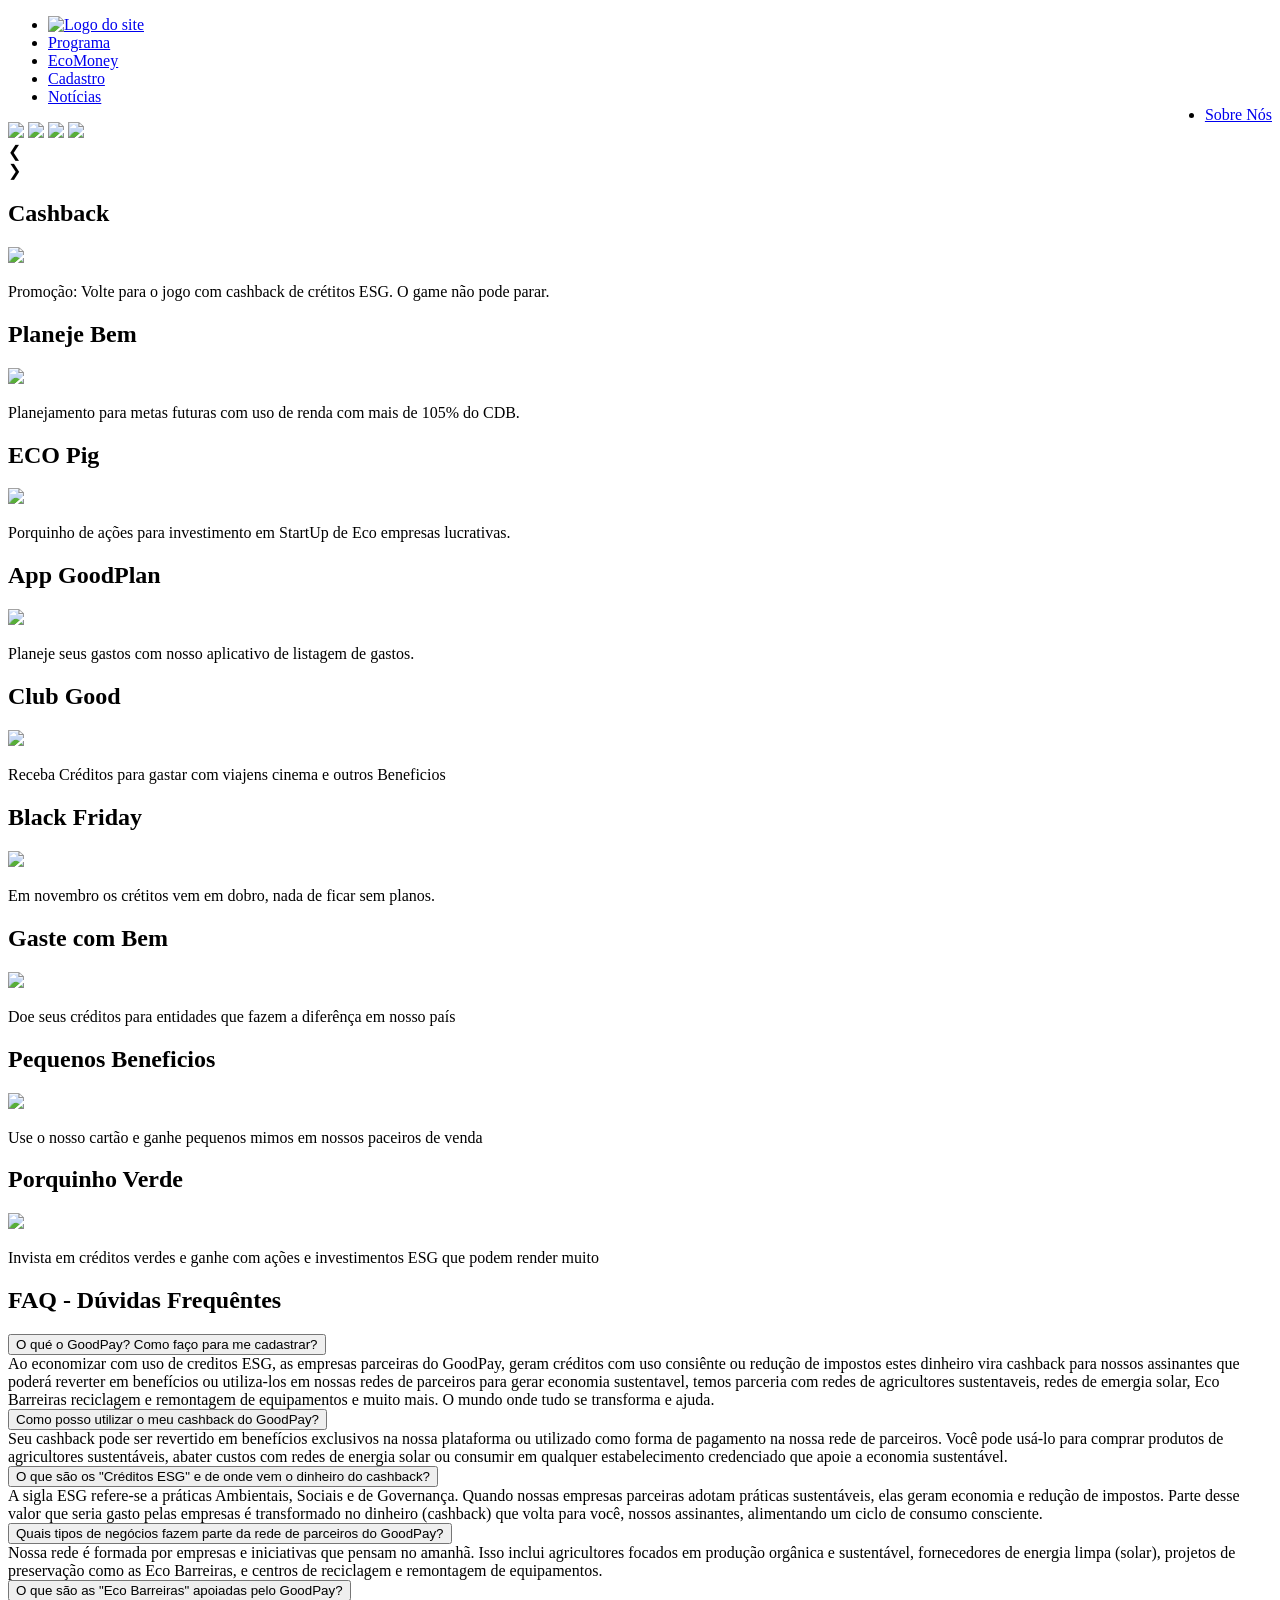
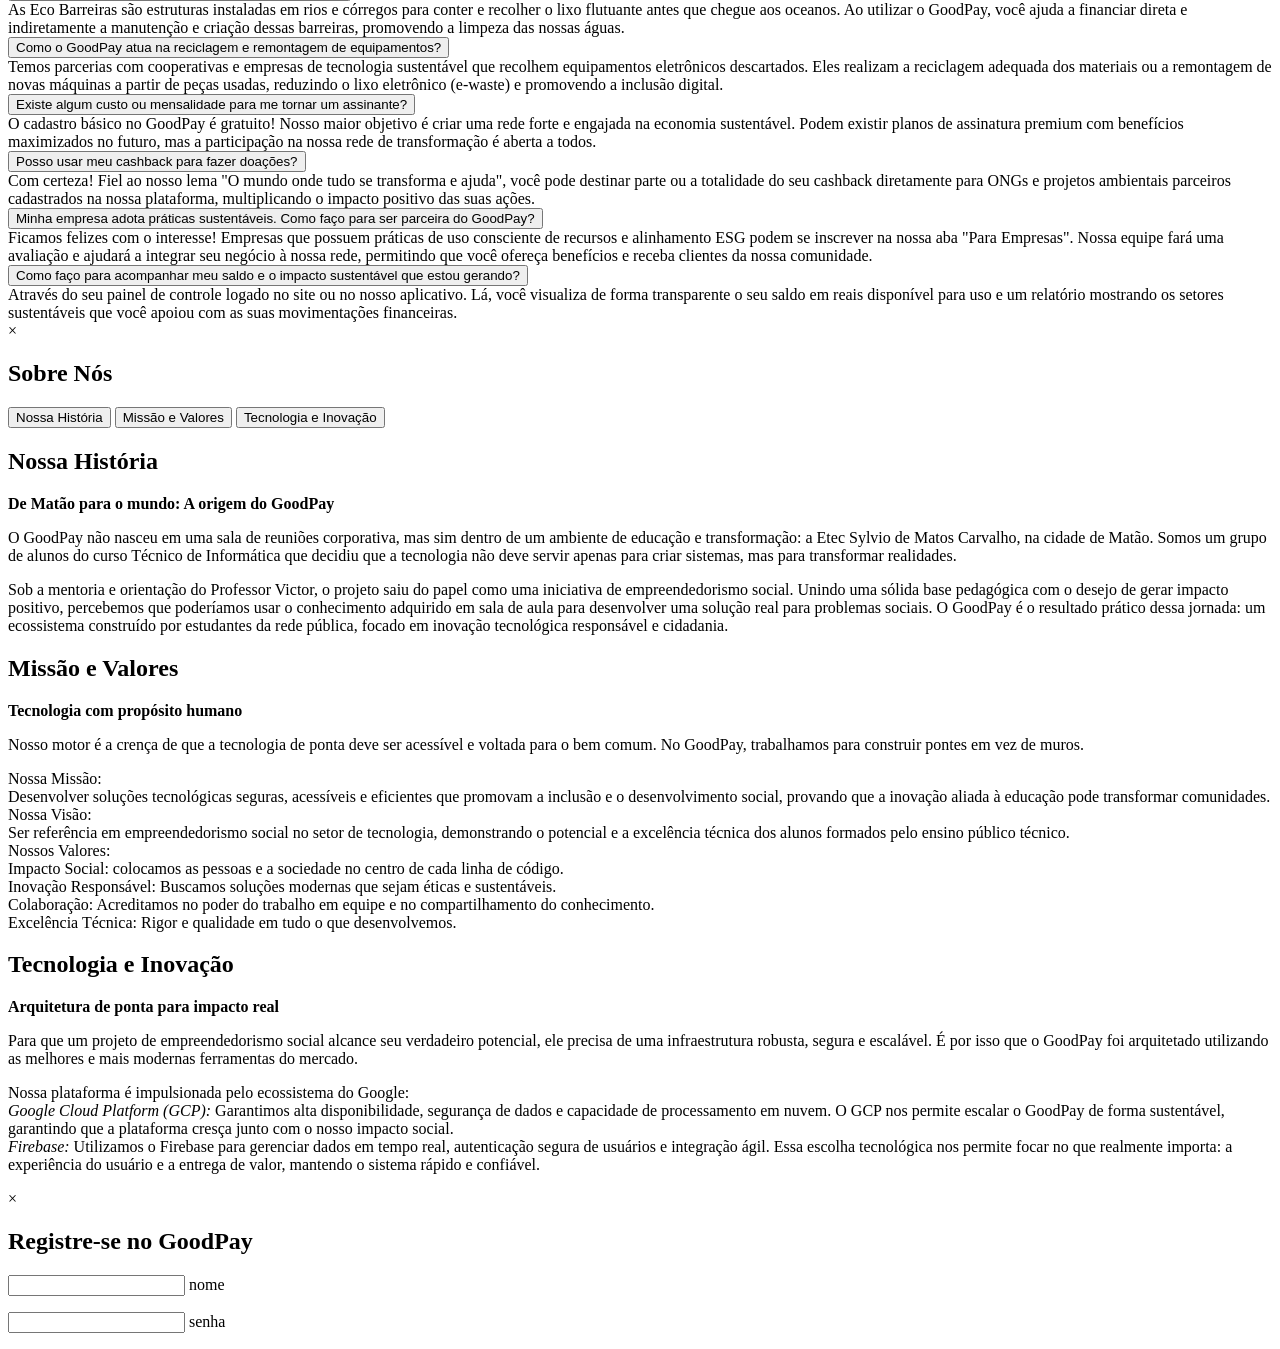
==== index.htm @ 440db256 "Aula0427-ModalCadastro" ====
<!DOCTYPE html>
<html lang="en">

<head>
    <meta charset="UTF-8">
    <meta name="viewport" content="width=device-width, initial-scale=1.0">
    <link rel="preconnect" href="https://fonts.googleapis.com">
    <link rel="preconnect" href="https://fonts.gstatic.com" crossorigin>
    <link
        href="https://fonts.googleapis.com/css2?family=Poppins:ital,wght@0,100;0,200;0,300;0,400;0,500;0,600;0,700;0,800;0,900;1,100;1,200;1,300;1,400;1,500;1,600;1,700;1,800;1,900&display=swap"
        rel="stylesheet">
    <link rel="stylesheet" href="https://www.w3schools.com/w3css/5/w3.css">
    <link rel="stylesheet" href="./css/style.css">
    <title>GoodPay</title>
</head>

<body>
    <header>
        <section name="navbar" class="menu">
            <nav class="menu">
                <ul class="menu">
                    <li>
                        <a href="#" class="active">
                            <img src="./img/logo-goodpay.png" alt="Logo do site" width="44px" height="44px">
                        </a>
                    </li>
                    <li>
                        <a href="#">Programa</a>
                    </li>
                    <li>
                        <a href="#">EcoMoney</a>
                    </li>
                    <li>
                        <a href="#" onclick="document.getElementById('id02').style.display='block'">Cadastro</a>
                    </li>
                    <li>
                        <a href="#">Notícias</a>
                    </li>
                    <li style="float:right;">
                        <a href="#" onclick="document.getElementById('id01').style.display='block'">Sobre Nós</a>
                    </li>
                </ul>
            </nav>
        </section>
    </header>
    <main>
        <section name="slide-banners">
            <div class="w3-content w3-display-container banner">
                <img class="mySlides" src="./img/banner1.png" style="width: 100%;">
                <img class="mySlides" src="./img/banner2.png" style="width: 100%;">
                <img class="mySlides" src="./img/banner3.png" style="width: 100%;">
                <img class="mySlides" src="./img/banner4.png" style="width: 100%;">
                <div class="w3-center w3-container w3-section w3-large w3-text-white w3-display-bottommiddle"
                    style="width: 100%;">
                    <div class="w3-left w3-hover-text-khaki" onclick="plusDivs(-1)">&#10094;</div>
                    <div class="w3-right w3-hover-text-khaki" onclick="plusDivs(1)">&#10095;</div>
                    <span class="w3-badge demo w3-border w3-transparent w3-hover-white" onclick="currentDiv(1)"></span>
                    <span class="w3-badge demo w3-border w3-transparent w3-hover-white" onclick="currentDiv(2)"></span>
                    <span class="w3-badge demo w3-border w3-transparent w3-hover-white" onclick="currentDiv(3)"></span>
                    <span class="w3-badge demo w3-border w3-transparent w3-hover-white" onclick="currentDiv(4)"></span>
                </div>
            </div>
        </section>
        <section name="product-cards">
            <div class="w3-flex" style="gap: 12px;">
                <div class="w3-container">
                    <div class="w3-card-4 w3-center goodpay-card">
                        <h2>Cashback</h2>
                        <img src="./img/card1.png" style="width: 100%;">
                        <div class="w3-container w3-center">
                            <p>Promoção: Volte para o jogo com cashback de crétitos ESG. O game não pode parar.</p>
                        </div>
                    </div>
                </div>
                <div class="w3-container">
                    <div class="w3-card-4 w3-center goodpay-card">
                        <h2>Planeje Bem</h2>
                        <img src="./img/card2.png" style="width: 100%;">
                        <div class="w3-container w3-center">
                            <p>Planejamento para metas futuras com uso de renda com mais de 105% do CDB.</p>
                        </div>
                    </div>
                </div>
                <div class="w3-container">
                    <div class="w3-card-4 w3-center goodpay-card">
                        <h2>ECO Pig</h2>
                        <img src="./img/card3.png" style="width: 100%;">
                        <div class="w3-container w3-center">
                            <p>Porquinho de ações para investimento em StartUp de Eco empresas lucrativas.</p>
                        </div>
                    </div>
                </div>
            </div>
            <div class="w3-flex" style="gap: 12px;">
                <div class="w3-container">
                    <div class="w3-card-4 w3-center goodpay-card">
                        <h2>App GoodPlan</h2>
                        <img src="./img/card4.png" style="width: 100%;">
                        <div class="w3-container w3-center">
                            <p>Planeje seus gastos com nosso aplicativo de listagem de gastos.</p>
                        </div>
                    </div>
                </div>
                <div class="w3-container">
                    <div class="w3-card-4 w3-center goodpay-card">
                        <h2>Club Good</h2>
                        <img src="./img/card5.png" style="width: 100%;">
                        <div class="w3-container w3-center">
                            <p>Receba Créditos para gastar com viajens cinema e outros Beneficios</p>
                        </div>
                    </div>
                </div>
                <div class="w3-container">
                    <div class="w3-card-4 w3-center goodpay-card">
                        <h2>Black Friday</h2>
                        <img src="./img/card6.png" style="width: 100%;">
                        <div class="w3-container w3-center">
                            <p>Em novembro os crétitos vem em dobro, nada de ficar sem planos.</p>
                        </div>
                    </div>
                </div>
            </div>
            <div class="w3-flex" style="gap: 12px;">
                <div class="w3-container">
                    <div class="w3-card-4 w3-center goodpay-card">
                        <h2>Gaste com Bem</h2>
                        <img src="./img/card7.png" style="width: 100%;">
                        <div class="w3-container w3-center">
                            <p>Doe seus créditos para entidades que fazem a diferênça em nosso país</p>
                        </div>
                    </div>
                </div>
                <div class="w3-container">
                    <div class="w3-card-4 w3-center goodpay-card">
                        <h2>Pequenos Beneficios</h2>
                        <img src="./img/card8.png" style="width: 100%;">
                        <div class="w3-container w3-center">
                            <p>Use o nosso cartão e ganhe pequenos mimos em nossos paceiros de venda</p>
                        </div>
                    </div>
                </div>
                <div class="w3-container">
                    <div class="w3-card-4 w3-center goodpay-card">
                        <h2>Porquinho Verde</h2>
                        <img src="./img/card9.png" style="width: 100%;">
                        <div class="w3-container w3-center">
                            <p>Invista em créditos verdes e ganhe com ações e investimentos ESG que podem render muito
                            </p>
                        </div>
                    </div>
                </div>
            </div>
        </section>
        <section name="perguntas-frequentes">
            <div class="w3-container w3-center goodpay-faq">
                <h1>FAQ - Dúvidas Frequêntes</h1>
                <button onclick="funcaoAccordeon('itens1')" class="w3-button w3-block w3-green w3-left-align">O qué o
                    GoodPay? Como faço para me cadastrar?</button>
                <div id="itens1" class="w3-hide">
                    <span class="w3-block w3-left-align">
                        Ao economizar com uso de creditos ESG, as empresas parceiras do GoodPay,
                        geram créditos com uso consiênte ou redução de impostos
                        estes dinheiro vira cashback para nossos assinantes que poderá
                        reverter em benefícios ou utiliza-los em nossas redes de
                        parceiros para gerar economia sustentavel, temos parceria com redes de
                        agricultores sustentaveis, redes de emergia solar, Eco Barreiras
                        reciclagem e remontagem de equipamentos e muito mais.
                        O mundo onde tudo se transforma e ajuda.
                    </span>
                </div>
                <button onclick="funcaoAccordeon('itens2')" class="w3-button w3-block w3-green w3-left-align">Como posso
                    utilizar o meu cashback do GoodPay?</button>
                <div id="itens2" class="w3-hide">
                    <span class="w3-block w3-left-align">
                        Seu cashback pode ser revertido em benefícios exclusivos na nossa plataforma ou utilizado como
                        forma de pagamento na nossa rede de parceiros. Você pode usá-lo para comprar produtos de
                        agricultores sustentáveis, abater custos com redes de energia solar ou consumir em qualquer
                        estabelecimento credenciado que apoie a economia sustentável.
                    </span>
                </div>
                <button onclick="funcaoAccordeon('itens3')" class="w3-button w3-block w3-green w3-left-align">O que são
                    os "Créditos ESG" e de onde vem o dinheiro do cashback?</button>
                <div id="itens3" class="w3-hide">
                    <span class="w3-block w3-left-align">
                        A sigla ESG refere-se a práticas Ambientais, Sociais e de Governança. Quando nossas empresas
                        parceiras adotam práticas sustentáveis, elas geram economia e redução de impostos. Parte desse
                        valor que seria gasto pelas empresas é transformado no dinheiro (cashback) que volta para você,
                        nossos assinantes, alimentando um ciclo de consumo consciente.
                    </span>
                </div>
                <button onclick="funcaoAccordeon('itens4')" class="w3-button w3-block w3-green w3-left-align">
                    Quais tipos de negócios fazem parte da rede de parceiros do GoodPay?</button>
                <div id="itens4" class="w3-hide">
                    <span class="w3-block w3-left-align">
                        Nossa rede é formada por empresas e iniciativas que pensam no amanhã. Isso inclui agricultores
                        focados em produção orgânica e sustentável, fornecedores de energia limpa (solar), projetos de
                        preservação como as Eco Barreiras, e centros de reciclagem e remontagem de equipamentos.
                    </span>
                </div>
                <button onclick="funcaoAccordeon('itens5')" class="w3-button w3-block w3-green w3-left-align">
                    O que são as "Eco Barreiras" apoiadas pelo GoodPay?
                </button>
                <div id="itens5" class="w3-hide">
                    <span class="w3-block w3-left-align">
                        As Eco Barreiras são estruturas instaladas em rios e córregos para conter e recolher o lixo
                        flutuante antes que chegue aos oceanos. Ao utilizar o GoodPay, você ajuda a financiar direta e
                        indiretamente a manutenção e criação dessas barreiras, promovendo a limpeza das nossas águas.
                    </span>
                </div>
                <button onclick="funcaoAccordeon('itens6')" class="w3-button w3-block w3-green w3-left-align">
                    Como o GoodPay atua na reciclagem e remontagem de equipamentos?
                </button>
                <div id="itens6" class="w3-hide">
                    <span class="w3-block w3-left-align">
                        Temos parcerias com cooperativas e empresas de tecnologia sustentável que recolhem equipamentos
                        eletrônicos descartados. Eles realizam a reciclagem adequada dos materiais ou a remontagem de
                        novas máquinas a partir de peças usadas, reduzindo o lixo eletrônico (e-waste) e promovendo a
                        inclusão digital.
                    </span>
                </div>
                <button onclick="funcaoAccordeon('itens7')" class="w3-button w3-block w3-green w3-left-align">
                    Existe algum custo ou mensalidade para me tornar um assinante?
                </button>
                <div id="itens7" class="w3-hide">
                    <span class="w3-block w3-left-align">
                        O cadastro básico no GoodPay é gratuito! Nosso maior objetivo é criar uma rede forte e engajada
                        na economia sustentável. Podem existir planos de assinatura premium com benefícios maximizados
                        no futuro, mas a participação na nossa rede de transformação é aberta a todos.
                    </span>
                </div>
                <button onclick="funcaoAccordeon('itens8')" class="w3-button w3-block w3-green w3-left-align">
                    Posso usar meu cashback para fazer doações?
                </button>
                <div id="itens8" class="w3-hide">
                    <span class="w3-block w3-left-align">
                        Com certeza! Fiel ao nosso lema "O mundo onde tudo se transforma e ajuda", você pode destinar
                        parte ou a totalidade do seu cashback diretamente para ONGs e projetos ambientais parceiros
                        cadastrados na nossa plataforma, multiplicando o impacto positivo das suas ações.
                    </span>
                </div>
                <button onclick="funcaoAccordeon('itens9')" class="w3-button w3-block w3-green w3-left-align">
                    Minha empresa adota práticas sustentáveis. Como faço para ser parceira do GoodPay?
                </button>
                <div id="itens9" class="w3-hide">
                    <span class="w3-block w3-left-align">
                        Ficamos felizes com o interesse! Empresas que possuem práticas de uso consciente de recursos e
                        alinhamento ESG podem se inscrever na nossa aba "Para Empresas". Nossa equipe fará uma avaliação
                        e ajudará a integrar seu negócio à nossa rede, permitindo que você ofereça benefícios e receba
                        clientes da nossa comunidade.
                    </span>
                </div>
                <button onclick="funcaoAccordeon('itens10')" class="w3-button w3-block w3-green w3-left-align">
                    Como faço para acompanhar meu saldo e o impacto sustentável que estou gerando?
                </button>
                <div id="itens10" class="w3-hide">
                    <span class="w3-block w3-left-align">
                        Através do seu painel de controle logado no site ou no nosso aplicativo. Lá, você visualiza de
                        forma transparente o seu saldo em reais disponível para uso e um relatório mostrando os setores
                        sustentáveis que você apoiou com as suas movimentações financeiras.
                    </span>
                </div>
            </div>
        </section>
        <section name="modal-sobrenos">
            <div id="id01" class="w3-modal">
                <div class="w3-modal-content w3-card-4 w3-animate-zoom">
                    <header class="w3-content w3-lime">
                        <span onclick="document.getElementById('id01').style.display='none'"
                            class="w3-button w3-lime w3-xlarge w3-display-topright">&times;</span>
                        <h1>Sobre Nós</h1>
                    </header>
                    <div class="w3-bar w3-border-bottom">
                        <button class="tablink w3-bar-item w3-button" onclick="openAboutUs(event, 'historia')">
                            Nossa História
                        </button>
                        <button class="tablink w3-bar-item w3-button" onclick="openAboutUs(event, 'missao')">
                            Missão e Valores
                        </button>
                        <button class="tablink w3-bar-item w3-button" onclick="openAboutUs(event, 'tecnologia')">
                            Tecnologia e Inovação
                        </button>
                    </div>
                    <div id="historia" class="w3-content page">
                        <h1>Nossa História</h1>
                        <strong>De Matão para o mundo: A origem do GoodPay</strong>
                        <p>
                            O GoodPay não nasceu em uma sala de reuniões corporativa, mas sim dentro de um ambiente de
                            educação e transformação: a Etec Sylvio de Matos Carvalho, na cidade de Matão. Somos um
                            grupo de alunos do curso Técnico de Informática que decidiu que a tecnologia não deve servir
                            apenas para criar sistemas, mas para transformar realidades.
                        </p>
                        <p>
                            Sob a mentoria e orientação do Professor Victor, o projeto saiu do papel como uma iniciativa
                            de empreendedorismo social. Unindo uma sólida base pedagógica com o desejo de gerar impacto
                            positivo, percebemos que poderíamos usar o conhecimento adquirido em sala de aula para
                            desenvolver uma solução real para problemas sociais. O GoodPay é o resultado prático dessa
                            jornada: um ecossistema construído por estudantes da rede pública, focado em inovação
                            tecnológica responsável e cidadania.
                        </p>
                    </div>
                    <div id="missao" class="w3-content page">
                        <h1>Missão e Valores</h1>
                        <strong>Tecnologia com propósito humano</strong>
                        <p>
                            Nosso motor é a crença de que a tecnologia de ponta deve ser acessível e voltada para o bem
                            comum. No GoodPay, trabalhamos para construir pontes em vez de muros.
                        </p>
                        <p>
                            Nossa Missão: <br>
                            Desenvolver soluções tecnológicas seguras, acessíveis e eficientes que
                            promovam a inclusão e o desenvolvimento social, provando que a inovação aliada à educação
                            pode transformar comunidades. <br>
                            Nossa Visão: <br>
                            Ser referência em empreendedorismo social no setor de tecnologia, demonstrando
                            o potencial e a excelência técnica dos alunos formados pelo ensino público técnico. <br>
                            Nossos Valores: <br>
                            Impacto Social: colocamos as pessoas e a sociedade no centro de cada linha de código. <br>
                            Inovação Responsável: Buscamos soluções modernas que sejam éticas e sustentáveis. <br>
                            Colaboração: Acreditamos no poder do trabalho em equipe e no compartilhamento do
                            conhecimento. <br>
                            Excelência Técnica: Rigor e qualidade em tudo o que desenvolvemos. <br>
                        </p>
                    </div>
                    <div id="tecnologia" class="w3-content page">
                        <h1>Tecnologia e Inovação</h1>
                        <strong>Arquitetura de ponta para impacto real</strong>
                        <p>
                            Para que um projeto de empreendedorismo social alcance seu verdadeiro potencial, ele precisa
                            de uma infraestrutura robusta, segura e escalável. É por isso que o GoodPay foi arquitetado
                            utilizando as melhores e mais modernas ferramentas do mercado.
                        </p>
                        <p>
                            Nossa plataforma é impulsionada pelo ecossistema do Google: <br>
                            <i>Google Cloud Platform (GCP):</i> Garantimos alta disponibilidade, segurança de dados e
                            capacidade de processamento em nuvem. O GCP nos permite escalar o GoodPay de forma
                            sustentável, garantindo que a plataforma cresça junto com o nosso impacto social. <br>
                            <i>Firebase:</i> Utilizamos o Firebase para gerenciar dados em tempo real, autenticação
                            segura de
                            usuários e integração ágil. Essa escolha tecnológica nos permite focar no que realmente
                            importa: a experiência do usuário e a entrega de valor, mantendo o sistema rápido e
                            confiável. <br>
                        </p>
                    </div>
                </div>
            </div>
        </section>
        <section name="modal-cadastro">
            <div id="id02" class="w3-modal">
                <div class="w3-modal-content w3-animate-top w3-card-4">
                    <header class="w3-container w3-pale-green">
                        <span onclick="document.getElementById('id02').style.display='none'"
                            class="w3-button w3-display-topright">&times;
                        </span>
                        <h2>Registre-se no GoodPay</h2>
                    </header>
                    <form action="" class="w3-container w3-padding-64">
                        <p>
                            <input class="w3-input" type="text">
                            <label>nome </label>
                        <p>
                            <input class="w3-input" type="text">
                            <label>senha </label>
                        </p>
                        </p>
                    </form>
                </div>
            </div>
        </section>
    </main>
    <footer>
        <script src="./js/action.js"></script>
    </footer>
</body>

</html>
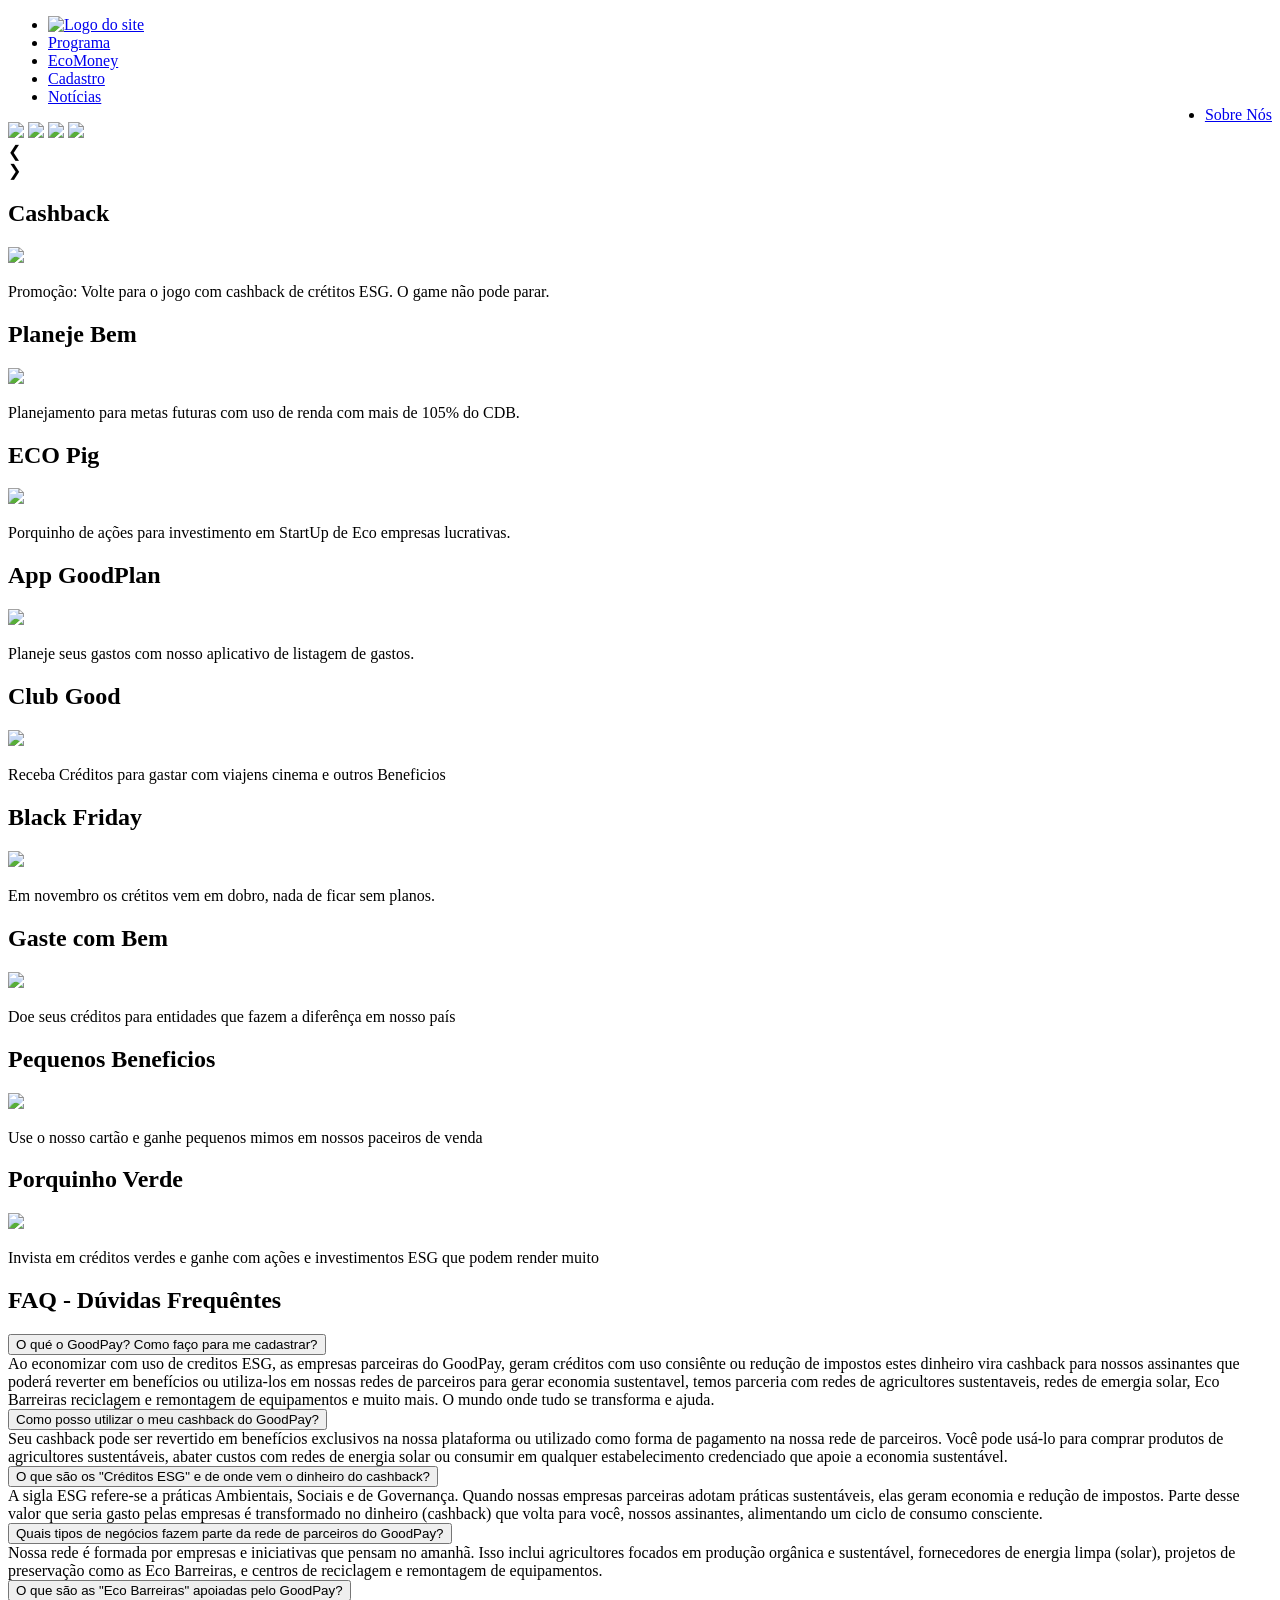
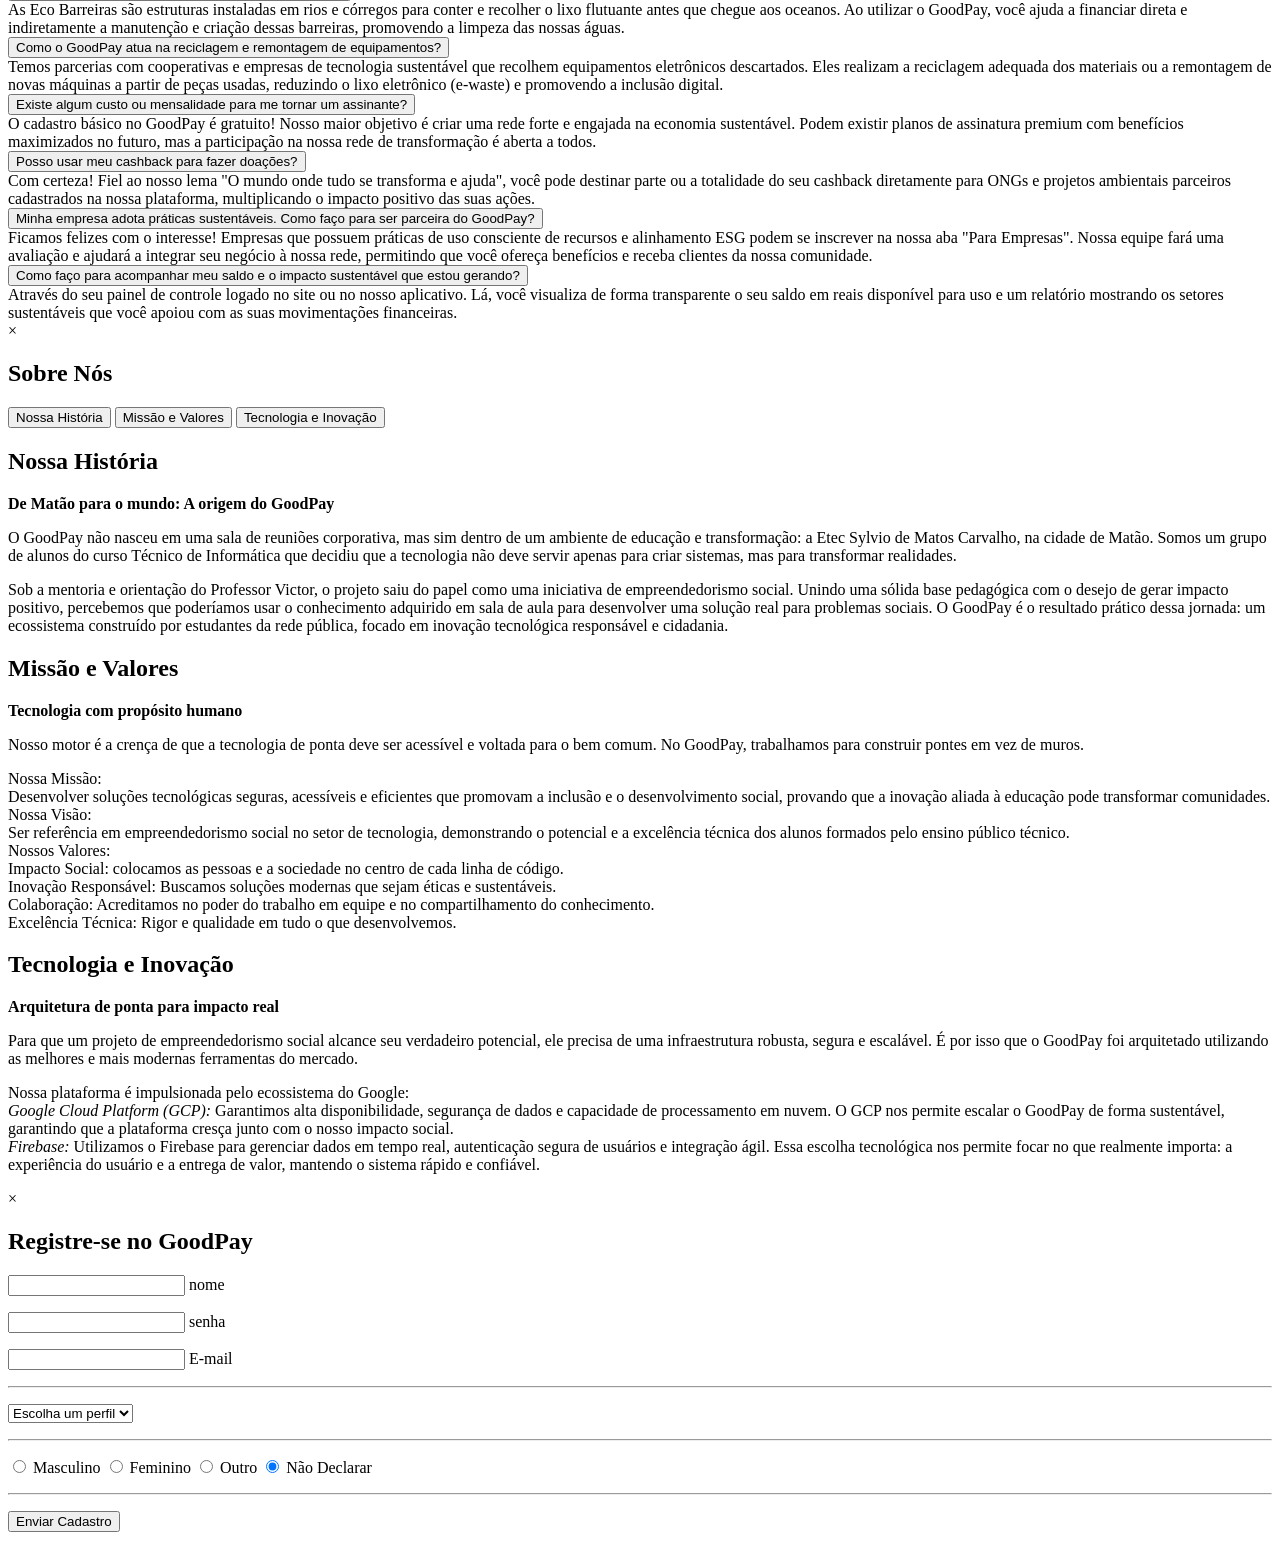
==== commit 8f43f897: "Aula0428-Fim de formulario" ====
--- a/index.htm
+++ b/index.htm
@@ -353,16 +353,48 @@
                         </span>
                         <h2>Registre-se no GoodPay</h2>
                     </header>
-                    <form action="" class="w3-container w3-padding-64">
+                    <form action="" class="w3-container w3-padding-64 goodpay-cadastro">
                         <p>
                             <input class="w3-input" type="text">
                             <label>nome </label>
                         <p>
                             <input class="w3-input" type="text">
                             <label>senha </label>
-                        </p>
+                        <p>
+                            <input class="w3-input" type="text">
+                            <label>E-mail</label>
+                        </p>
+                        <p>
+                            <hr>
+                        </p>
+                        <select class="w3-select" id="regra">
+                            <option value="" disabled selected>Escolha um perfil</option>
+                            <option value="admin">Administrador</option>
+                            <option value="user">Usuário</option>
+                        </select>
+                        <p>
+                            <hr>
+                        </p>
+                        <p>
+                            <input type="radio" name="genero" id="genero" checked value="M" class="w3-radio">
+                            <label>Masculino</label>
+                            <input type="radio" name="genero" id="genero" checked value="F" class="w3-radio">
+                            <label>Feminino</label>
+                            <input type="radio" name="genero" id="genero" checked value="O" class="w3-radio">
+                            <label>Outro</label>
+                            <input type="radio" name="genero" id="genero" checked value="N" class="w3-radio">
+                            <label>Não Declarar</label>
+                        </p>
+                        </p>
+                        <hr>
+                        </p>
+                        <p>
+                            <button class="w3-btn w3-block w3-green">
+                                Enviar Cadastro
+                            </button>
                         </p>
                     </form>
+
                 </div>
             </div>
         </section>
